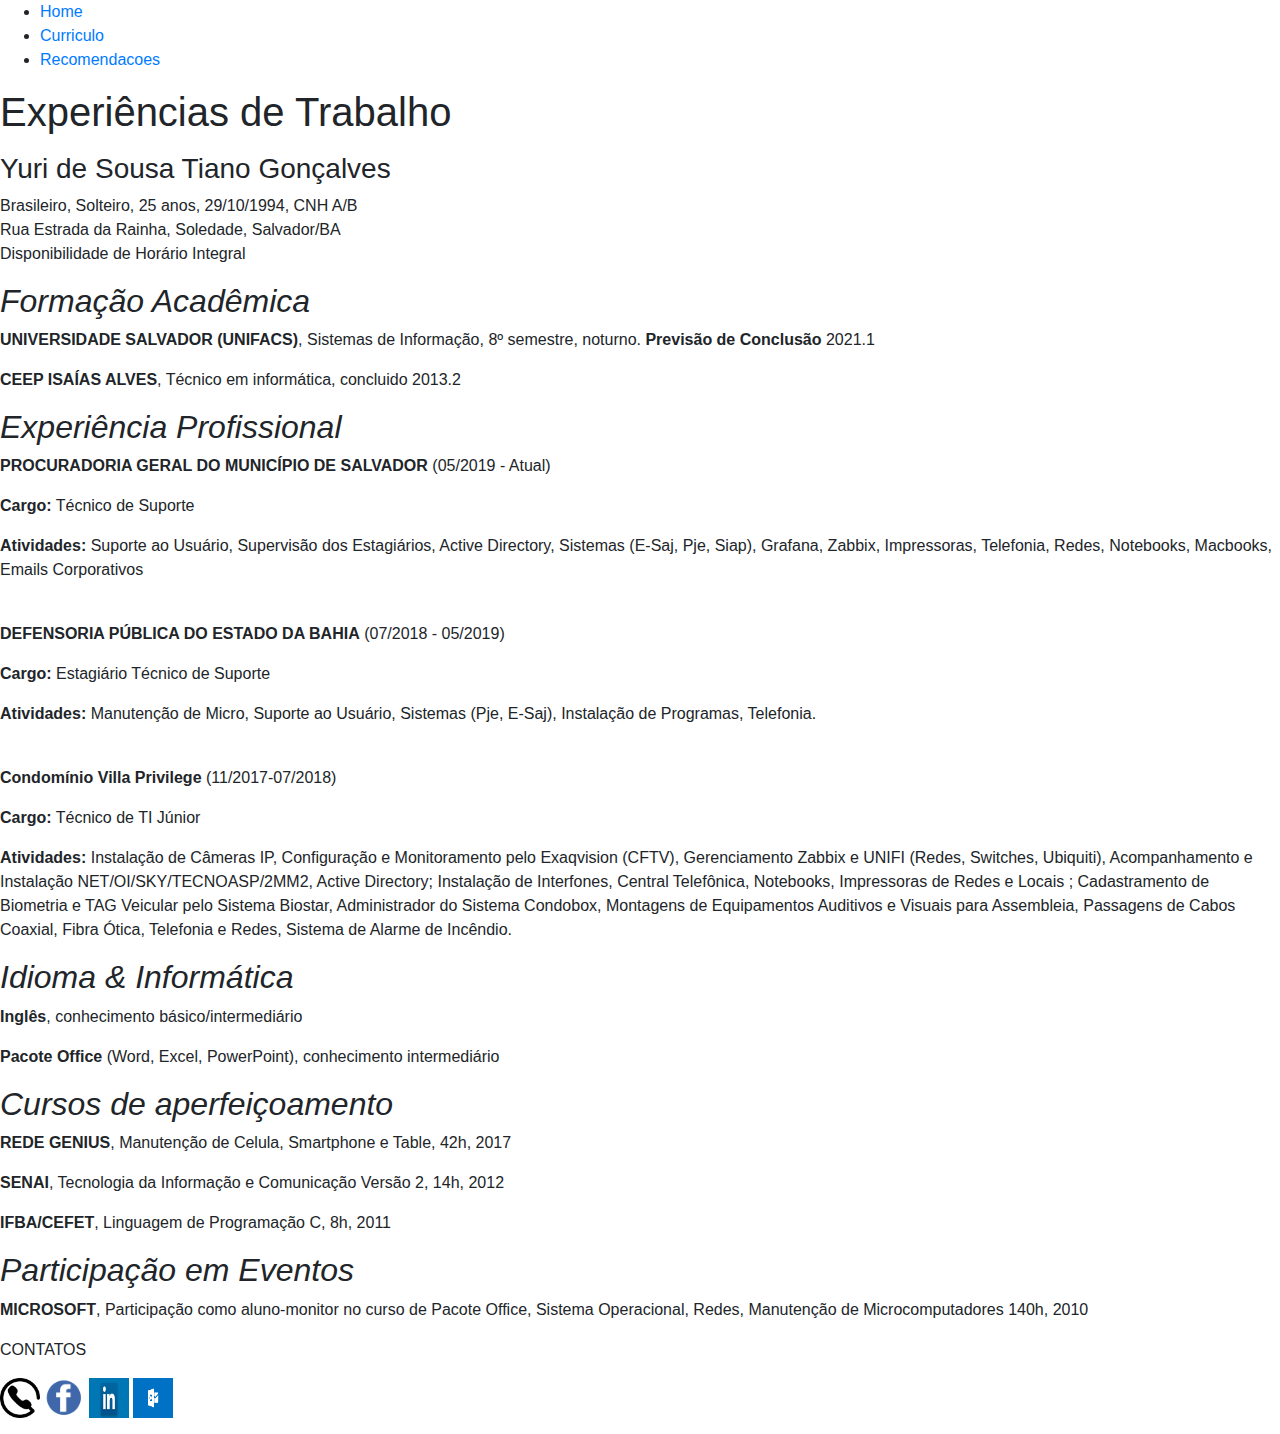
==== Curriculo.html @ ca94399e "Add files via upload" ====
<!DOCTYPE html>
<html lang="pt-br">

<head>
    <meta charset="UTF-8" />
    <meta name="viewport" content="width=device-width, initial-scale=1.0">
    <title>Tudo sobre mim</title>
    <link rel="stylesheet" href="https://stackpath.bootstrapcdn.com/bootstrap/4.5.2/css/bootstrap.min.css" integrity="sha384-JcKb8q3iqJ61gNV9KGb8thSsNjpSL0n8PARn9HuZOnIxN0hoP+VmmDGMN5t9UJ0Z" crossorigin="anonymous">
    <link rel="stylesheet" href="curriculo.css">
    <link rel="icon" href="curriculo.png">
</head>

<body>
    <main id="corpo2">
        <header class="cabecalho_curriculo">
            <header id="cabecalho">
                <header class="cabecalho_esquerda">
                    <nav>
                        <ul type="disc">
                            <li><a href="Testando.html">Home</a></li>
                            <li><a href="curriculo.html">Curriculo</a></li>
                            <li><a href="Recomendacoes.html">Recomendacoes</a></li>
                        </ul>
                    </nav>
                    <h1>Experiências de Trabalho</h1>
                </header>
                <header class="cabecalho_direita">
                    <figure class="eu">
                    </figure>
                </header>
            </header>
        </header>
        <section>
            <summary>
                <p>
                    <h3>Yuri de Sousa Tiano Gonçalves</h3>
                    Brasileiro, Solteiro, 25 anos, 29/10/1994, CNH A/B </br> Rua Estrada da Rainha, Soledade, Salvador/BA </br> Disponibilidade de Horário Integral
                </p>
            </summary>
            <article>
                <h2><em>Formação Acadêmica</em></h2>
                <p><strong>UNIVERSIDADE SALVADOR (UNIFACS)</strong>, Sistemas de Informação, 8º semestre, noturno. <strong>Previsão de Conclusão</strong> 2021.1</p>
                <p><strong>CEEP ISAÍAS ALVES</strong>, Técnico em informática, concluido 2013.2</p>

                <h2><em>Experiência Profissional</em></h2>
                <p><strong>PROCURADORIA GERAL DO MUNICÍPIO DE SALVADOR</strong> (05/2019 - Atual)</p>
                <p><strong>Cargo:</strong> Técnico de Suporte</p>
                <p><strong>Atividades:</strong> Suporte ao Usuário, Supervisão dos Estagiários, Active Directory, Sistemas (E-Saj, Pje, Siap), Grafana, Zabbix, Impressoras, Telefonia, Redes, Notebooks, Macbooks, Emails Corporativos</p>
                </br>
                <p><strong>DEFENSORIA PÚBLICA DO ESTADO DA BAHIA</strong> (07/2018 - 05/2019)</p>
                <p><strong>Cargo:</strong> Estagiário Técnico de Suporte</p>
                <p><strong>Atividades:</strong> Manutenção de Micro, Suporte ao Usuário, Sistemas (Pje, E-Saj), Instalação de Programas, Telefonia.</p>
                </br>
                <p><strong>Condomínio Villa Privilege</strong> (11/2017-07/2018)</p>
                <p><strong>Cargo:</strong> Técnico de TI Júnior</p>
                <p><strong>Atividades:</strong> Instalação de Câmeras IP, Configuração e Monitoramento pelo Exaqvision (CFTV), Gerenciamento Zabbix e UNIFI (Redes, Switches, Ubiquiti), Acompanhamento e Instalação NET/OI/SKY/TECNOASP/2MM2, Active Directory;
                    Instalação de Interfones, Central Telefônica, Notebooks, Impressoras de Redes e Locais ; Cadastramento de Biometria e TAG Veicular pelo Sistema Biostar, Administrador do Sistema Condobox, Montagens de Equipamentos Auditivos e Visuais
                    para Assembleia, Passagens de Cabos Coaxial, Fibra Ótica, Telefonia e Redes, Sistema de Alarme de Incêndio.</p>

                <h2><em>Idioma & Informática</em></h2>
                <p><strong>Inglês</strong>, conhecimento básico/intermediário</p>
                <p><strong>Pacote Office</strong> (Word, Excel, PowerPoint), conhecimento intermediário</p>

                <h2><em>Cursos de aperfeiçoamento</em></h2>
                <p><strong>REDE GENIUS</strong>, Manutenção de Celula, Smartphone e Table, 42h, 2017</p>
                <p><strong>SENAI</strong>, Tecnologia da Informação e Comunicação Versão 2, 14h, 2012</p>
                <p><strong>IFBA/CEFET</strong>, Linguagem de Programação C, 8h, 2011</p>

                <h2><em>Participação em Eventos</em></h2>
                <p><strong>MICROSOFT</strong>, Participação como aluno-monitor no curso de Pacote Office, Sistema Operacional, Redes, Manutenção de Microcomputadores 140h, 2010</p>
            </article>
        </section>
        <footer class="rodape_curriculo">
            <p>CONTATOS</p>
            <p>
                <a class="Telefone" a href="tel:71992977773"><img src="Telefone.png" width="40px" height="40px"> </a>
                <a class="Facebook" href="https://www.facebook.com/Yurii.Tiano/" target="_blank"> <img id="facebook" src="Facebook.png" width="40px" height="40px"></a>
                <a class="Linkedin" href="https://www.linkedin.com/in/yuri-de-sousa-tiano-gon%C3%A7alves-9527911b4/" target="_blank"> <img id="Linkedin" src="linkedin.png" width="40px" height="40px"></a>
                <a class="Email" href="mailto:yuritiano@hotmail.?subject=Contato"><img id="Outlook" src="outlook.jpg" width="40px" height="40px"></a>
            </p>
        </footer>


    </main>
</body>

</html>
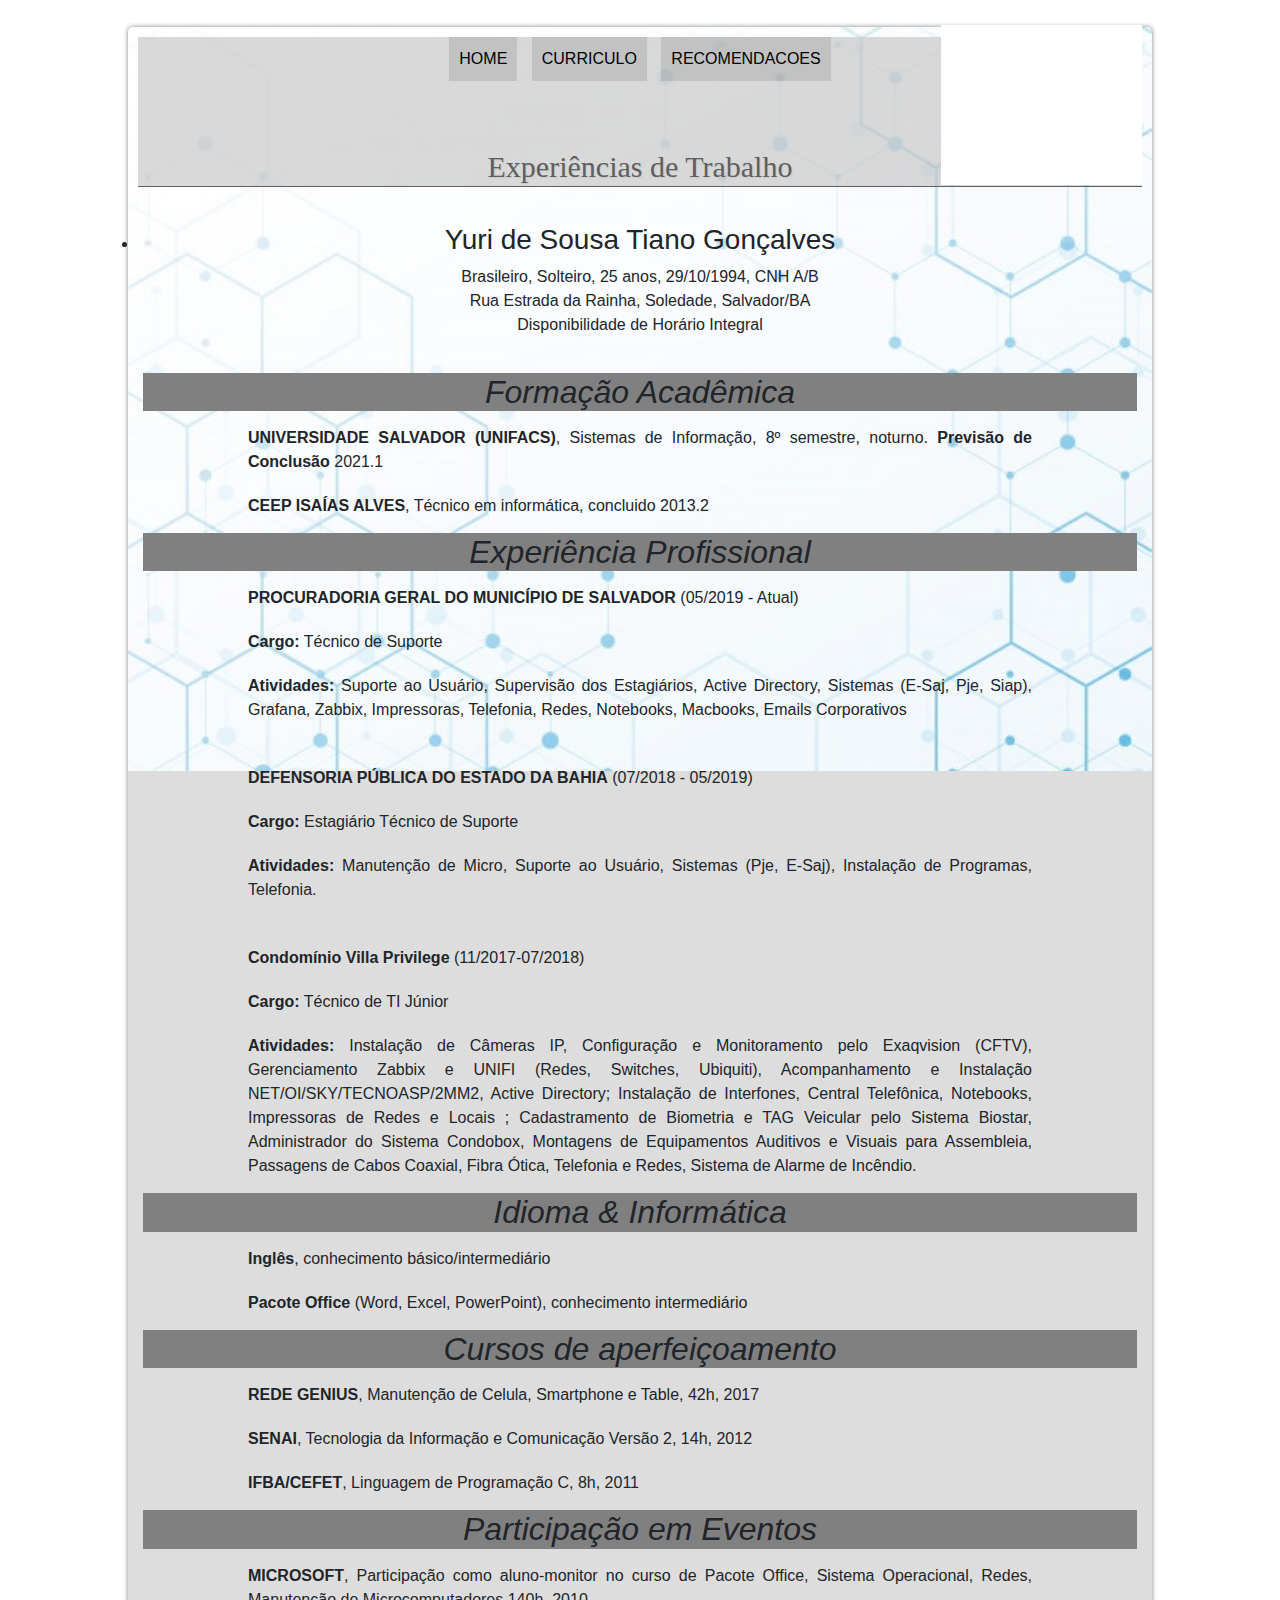
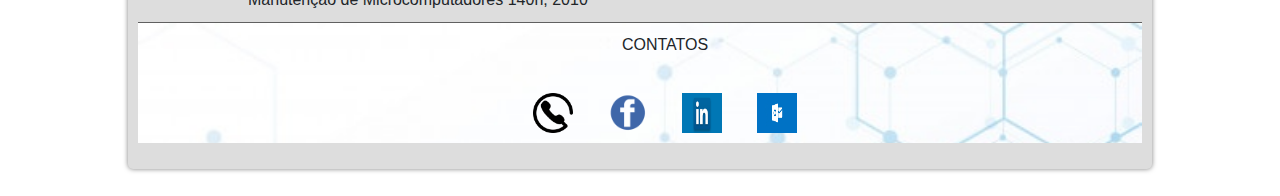
==== commit 56247dc1: "Update Curriculo.html" ====
--- a/Curriculo.html
+++ b/Curriculo.html
@@ -6,7 +6,7 @@
     <meta name="viewport" content="width=device-width, initial-scale=1.0">
     <title>Tudo sobre mim</title>
     <link rel="stylesheet" href="https://stackpath.bootstrapcdn.com/bootstrap/4.5.2/css/bootstrap.min.css" integrity="sha384-JcKb8q3iqJ61gNV9KGb8thSsNjpSL0n8PARn9HuZOnIxN0hoP+VmmDGMN5t9UJ0Z" crossorigin="anonymous">
-    <link rel="stylesheet" href="curriculo.css">
+    <link rel="stylesheet" href="Curriculo.css">
     <link rel="icon" href="curriculo.png">
 </head>
 
@@ -84,4 +84,4 @@
     </main>
 </body>
 
-</html>+</html>
--- a/Curriculo.css
+++ b/Curriculo.css
@@ -0,0 +1,263 @@
+@charset "UTF-8";
+@import url('https://fonts.googleapis.com/css2?family=Titillium+Web&display=swap');
+@import url('https://fonts.googleapis.com/css2?family=Piazzolla:wght@800&display=swap');
+* {
+    font-family: Verdana, Geneva, Tahoma, sans-serif;
+    margin: 0px;
+    padding: 0px;
+}
+
+ol li,
+ul li {
+    margin-left: 20px;
+    padding: 5px 0px;
+}
+
+body {
+    background-color: white
+}
+
+p {
+    padding: 10px;
+    text-align: justify;
+    text-indent: 50px;
+}
+
+.recomendacoes p {
+    text-align: center;
+    font-size: 20px;
+    margin: 0px;
+}
+
+.recomendacoes h2 {
+    text-align: center;
+    margin: 20px;
+    background-color: #dddddd;
+}
+
+summary {
+    text-align: center;
+}
+
+summary h2 {
+    background-color: #dddddd;
+}
+
+main {
+    background-color: #dddddd;
+    box-shadow: 0px 0px 5px 0px rgba(0, 0, 0, 0.5);
+    margin: 3vh auto;
+    padding: 10px;
+    width: 60%;
+    border-radius: 5px;
+}
+
+#corpo2 {
+    width: 80%;
+    background-image: url("fundobranco.jpg");
+    background-repeat: no-repeat;
+    background-size: 100%;
+}
+
+article p {
+    text-indent: 0px;
+    margin: auto 100px;
+}
+
+h2 {
+    text-align: center;
+    font-family: times, serif;
+    background-color: gray;
+    margin: 5px;
+}
+
+.eu {
+    float: right;
+    height: 160px;
+    margin-top: -160px;
+    background-image: url(eu.jpg);
+    width: 20%;
+    background-repeat: no-repeat;
+    background-position: center;
+    background-size: 100%;
+    background-color: white;
+}
+
+#cabecalho {
+    border-bottom: 1px #606060 solid;
+    height: 150px;
+    background: url("../_imagens/glass-logo-peq.jpg") no-repeat 0px 100px;
+    background-color: rgba(192, 192, 192, .6);
+}
+
+#cabecalho h1 {
+    font-family: cursive;
+    font-size: 30px;
+    text-align: center;
+    color: rgb(96, 96, 96);
+    text-shadow: 1px 1px 1px rgba(192, 192, 192, .6);
+    padding-top: 52px;
+    margin: auto 0px;
+}
+
+nav ul {
+    list-style: none;
+    text-align: center;
+    text-transform: uppercase;
+    color: black;
+}
+
+nav li {
+    display: inline-block;
+    background-color: #dddddd;
+    padding: 10px;
+    margin: auto 5px;
+    transition: background-color 0.5s;
+    background-color: rgba(0, 0, 0, 0.1);
+}
+
+nav li:hover {
+    background-color: #606060;
+    text-decoration: underline;
+}
+
+nav li a {
+    text-decoration: none;
+}
+
+nav li a:hover {
+    color: black;
+}
+
+.Imagem_Inspiradora {
+    position: relative;
+    border: 5px solid white;
+    box-shadow: 1px 1px 4px black;
+}
+
+.Imagem_Inspiradora p {
+    position: relative;
+    background-color: rgba(0, 0, 0, 0.4);
+    font-size: 21px;
+    width: 100%;
+}
+
+.Imagem_Inspiradora img {
+    height: 100%;
+    width: 100%;
+}
+
+.Imagem_Inspiradora figcaption {
+    opacity: 0;
+    position: absolute;
+    top: 0px;
+    background-color: rgba(0, 0, 0, 0.4);
+    color: white;
+    width: 100%;
+    height: 100%;
+    padding: 20px;
+    box-sizing: border-box;
+    transition: opacity 0.5s;
+    font-size: 20px;
+    border: 2px solid green;
+}
+
+.Imagem_Inspiradora:hover figcaption {
+    opacity: 1;
+}
+
+#lado_esquerdo {
+    display: block;
+    width: 50%;
+    float: left;
+    border-right: 1px dashed black;
+    padding-right: 30px;
+}
+
+#lado_esquerdo h2 {
+    text-align: center;
+    font-family: times, serif;
+    background-color: rgba(0, 0, 0, 0.2);
+    padding: 5px 0px;
+}
+
+table caption {
+    text-align: left;
+    padding: 10px 0px;
+}
+
+#tabela {
+    border-spacing: 0px;
+    margin: 10px;
+    width: 100%;
+    padding-bottom: 15px;
+}
+
+#tabela td {
+    border: 1px solid #606060;
+}
+
+td {
+    padding: 5px;
+    font-weight: bolder;
+    margin-bottom
+}
+
+#noticia-principal h2 {
+    font-size: 13pt;
+    color: #606060;
+    background-color: #dddddd;
+    padding: 5px 0px 5px 10px;
+    margin: 10px 0px 10px 0px;
+}
+
+#lado_direito {
+    margin: 17px;
+    display: block;
+    width: 40%;
+    float: right;
+    background-color: #C0C0C0;
+    box-shadow: 2px 2px 2px rgba(0, 0, 0, .5);
+    padding: 25px;
+}
+
+#lado_direito h1 {
+    font-size: 20pt;
+    font-family: 'FonteLogo', sans-serif;
+    color: red;
+    margin-top: 0px;
+}
+
+footer {
+    border-top: 1px solid #606060;
+    clear: both;
+    bottom: 0;
+    background-color: white;
+}
+
+footer img {
+    margin: auto 15px;
+}
+
+footer p {
+    text-align: center;
+    bottom: 0;
+}
+
+.rodape_curriculo {
+    background-image: url("fundobranco.jpg");
+    background-repeat: no-repeat;
+    background-size: 100%;
+}
+
+a {
+    color: black;
+}
+
+section a {
+    color: blue;
+}
+
+section a:hover {
+    color: black;
+}